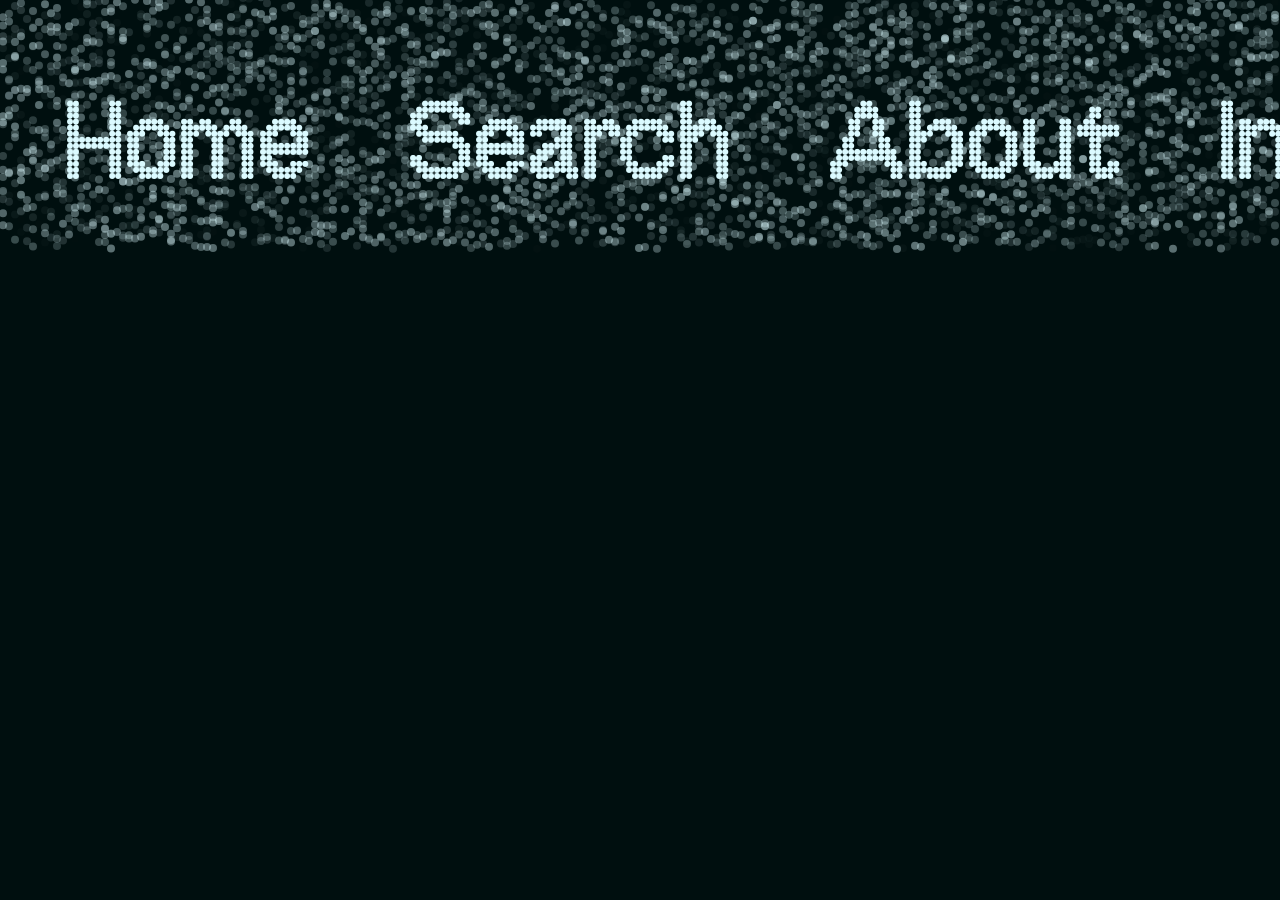
==== index.html @ 5e633cd1 "Premier commit, ajout des fichiers initiaux" ====
<!DOCTYPE html>
<html lang="en">
<head>
    <meta charset="UTF-8">
    <meta name="viewport" content="width=device-width, initial-scale=1.0">
    <title>an-art-chist</title>

    <link rel="stylesheet" href="style.css" />

</head>
<body>


  <canvas id="textCanvas"></canvas>


  <div class="vu">
    <nav>
      <button>Home</button>
      <button>Search</button>
      <button>About</button>
      <button>Index</button>
    </nav>
  </div>





  <!--
  <div class="para">

    <p>Lorem ipsum dolor sit amet consectetur adipisicing elit. Saepe, distinctio? Lorem ipsum dolor, sit amet consectetur adipisicing elit. Repellat fugit, quam facere explicabo repudiandae eligendi excepturi eveniet </p>
    <p>Lorem ipsum dolor sit amet consectetur adipisicing elit. Saepe, distinctio? Lorem ipsum dolor, sit amet consectetur adipisicing elit. Repellat fugit, quam facere explicabo repudiandae eligendi excepturi eveniet </p>
    <p>Lorem ipsum dolor sit amet consectetur adipisicing elit. Saepe, distinctio? Lorem ipsum dolor, sit amet consectetur adipisicing elit. Repellat fugit, quam facere explicabo repudiandae eligendi excepturi eveniet </p>

  </div>
  -->
  
  
  
  <!-- SCÈNE PRINCIPALE -->
  <main class="scene">

    <!-- CONTENEUR CENTRAL -->
    <div class="cluster">

      <!-- CONTENEUR DE MENUS FIXE 
      <div class="header-menu">
        <nav class="menu menu-projects">Projects</nav>
        <nav class="menu menu-research">Research</nav>
        <nav class="menu menu-studio">About</nav>
        <nav class="menu menu-contact">Contact</nav>
      </div> -->




      <!-- IMAGES -->
      <figure class="panel size-lg">
        <img src="image/1.webp" alt="Photographie 1">
      </figure>

      <figure class="panel size-sm">
        <img src="image/2.webp" alt="Photographie 2">
      </figure>

      <figure class="panel size-md">
        <img src="image/3.webp" alt="Photographie 3">
      </figure>

      <figure class="panel size-lg">
        <img src="image/4.webp" alt="Photographie 4">
      </figure>

      <figure class="panel size-sm">
        <img src="image/5.webp" alt="Photographie 5">
      </figure>

      <figure class="panel size-sm">
        <img src="image/6.webp" alt="Photographie 6">
      </figure>

      <figure class="panel size-sm">
        <img src="image/7.webp" alt="Photographie 7">
      </figure>

      <figure class="panel size-sm">
        <img src="image/8.webp" alt="Photographie 8">
      </figure>

      <figure class="panel size-sm">
        <img src="image/9.webp" alt="Photographie 9">
      </figure>

      <figure class="panel size-sm">
        <img src="image/10.webp" alt="Photographie 10">
      </figure>

      <figure class="panel size-sm">
        <img src="image/11.webp" alt="Photographie 11">
      </figure>

      <figure class="panel size-sm">
        <img src="image/12.webp" alt="Photographie 12">
      </figure>

      <figure class="panel size-sm">
        <img src="image/13.webp" alt="Photographie 13">
      </figure>

      <figure class="panel size-sm">
        <img src="image/14.webp" alt="Photographie 14">
      </figure>

      <figure class="panel size-sm">
        <img src="image/15.webp" alt="Photographie 15">
      </figure>

      <figure class="panel size-sm">
        <img src="image/16.webp" alt="Photographie 16">
      </figure>

      <figure class="panel size-sm">
        <img src="image/17.webp" alt="Photographie 17">
      </figure>

      <figure class="panel size-sm">
        <img src="image/18.webp" alt="Photographie 18">
      </figure>

      <figure class="panel size-sm">
        <img src="image/19.webp" alt="Photographie 19">
      </figure>

      <figure class="panel size-sm">
        <img src="image/20.webp" alt="Photographie 20">
      </figure>

      <figure class="panel size-sm">
        <img src="image/21.webp" alt="Photographie 21">
      </figure>

      <figure class="panel size-sm">
        <img src="image/22.webp" alt="Photographie 22">
      </figure>

      <figure class="panel size-sm">
        <img src="image/23.webp" alt="Photographie 23">
      </figure>

      <figure class="panel size-sm">
        <img src="image/24.webp" alt="Photographie 24">
      </figure>

      <figure class="panel size-sm">
        <img src="image/25.webp" alt="Photographie 25">
      </figure>

      <figure class="panel size-sm">
        <img src="image/26.webp" alt="Photographie 26">
      </figure>

      <figure class="panel size-sm">
        <img src="image/27.webp" alt="Photographie 27">
      </figure>

      <figure class="panel size-sm">
        <img src="image/28.webp" alt="Photographie 28">
      </figure>

      <figure class="panel size-sm">
        <img src="image/29.webp" alt="Photographie 29">
      </figure>

      <figure class="panel size-sm">
        <img src="image/30.webp" alt="Photographie 30">
      </figure>

      <figure class="panel size-sm">
        <img src="image/31.webp" alt="Photographie 31">
      </figure>

      <figure class="panel size-sm">
        <img src="image/32.webp" alt="Photographie 32">
      </figure>

      <figure class="panel size-sm">
        <img src="image/33.webp" alt="Photographie 33">
      </figure>

      <figure class="panel size-sm">
        <img src="image/34.webp" alt="Photographie 34">
      </figure>

      <figure class="panel size-sm">
        <img src="image/35.webp" alt="Photographie 35">
      </figure>

      <figure class="panel size-sm">
        <img src="image/36.webp" alt="Photographie 36">
      </figure>

      <figure class="panel size-sm">
        <img src="image/37.webp" alt="Photographie 37">
      </figure>

      <figure class="panel size-sm">
        <img src="image/38.webp" alt="Photographie 38">
      </figure>

      <figure class="panel size-sm">
        <img src="image/39.webp" alt="Photographie 39">
      </figure>

      <figure class="panel size-sm">
        <img src="image/40.webp" alt="Photographie 40">
      </figure>

      <figure class="panel size-sm">
        <img src="image/41.webp" alt="Photographie 41">
      </figure>

      <figure class="panel size-sm">
        <img src="image/42.webp" alt="Photographie 42">
      </figure>

      <figure class="panel size-sm">
        <img src="image/43.webp" alt="Photographie 43">
      </figure>

      <figure class="panel size-sm">
        <img src="image/44.webp" alt="Photographie 44">
      </figure>

      <figure class="panel size-sm">
        <img src="image/45.webp" alt="Photographie 45">
      </figure>

      <figure class="panel size-sm">
        <img src="image/46.webp" alt="Photographie 46">
      </figure>

      <figure class="panel size-sm">
        <img src="image/47.webp" alt="Photographie 47">
      </figure>

      <figure class="panel size-sm">
        <img src="image/48.webp" alt="Photographie 48">
      </figure>

      <figure class="panel size-sm">
        <img src="image/49.webp" alt="Photographie 49">
      </figure>

      <figure class="panel size-sm">
        <img src="image/50.webp" alt="Photographie 50">
      </figure>

      <figure class="panel size-sm">
        <img src="image/51.webp" alt="Photographie 51">
      </figure>

      <figure class="panel size-sm">
        <img src="image/52.webp" alt="Photographie 52">
      </figure>



      <!-- tu peux en ajouter autant que tu veux -->
      
    </div>

  </main>











  <script src="functionality.js"></script>

</body>
</html>
---- style.css ----
@font-face {
  font-family: "Glitch";
  src: url("./Glitch-Demo.ttf") format("truetype");
  font-weight: normal;
  font-style: normal;
}

@font-face {
  font-family: "OffBit";
  src: url("./OffBit-Regular.ttf") format("truetype");
  font-weight: normal;
  font-style: normal;
}

@font-face {
  font-family: "DotBold";
  src: url("./OffBit-DotBold.ttf") format("truetype");
  font-weight: normal;
  font-style: normal;
}





/* === BODY === */
body {
  margin: 0;
  padding: 0;
  background: #000f0f;
  font-family: sans-serif;
  overflow: hidden;
}


.vu {
  position: fixed;
  top: 10%;
  left: 5%;
  display: flex;
  gap: 1rem; /* espace entre les boutons */
  font-family: "DotBold", monospace;
}

.vu nav {
  display: flex;
  gap: 1rem;
  text-align: center;
}

.vu button {
  font-size: 7rem; 
  color: #dbfaff;
  background: none;
  border: none;
  padding: 0;
  margin-right: 5rem;
  font-family: "DotBold", monospace;
  cursor: default;
  
  opacity: 0;           /* texte invisible par défaut */
  transition: opacity 1s ease; /* apparition douce */
}




canvas {
  position: absolute;
  top: 0;
  left: 0;
}





/*
.para {
  position: fixed;
  top: 20%;
  left: 5%;
  display: flex;
  color: #3b3b3b;
  font-family: monospace;
  font-size: 1rem;
  width: 50%;
}


.para p {

  width: 250px;
  margin-right: 2.5rem;

}
*/



.empty {
  width: 100%;
  height: 100%;
  background: transparent; /* juste vide */
}



/* === SCÈNE ET GRILLE === */
.scene {
  position: fixed;
  width: 95vw;
  height: 100vh;
  display: grid;
  grid-template-columns: repeat(auto-fill, minmax(50px, 1fr)); /* colonnes adaptatives */
  grid-auto-rows: 50px; /* toutes les images carrées */
  gap: 10px;             /* espace entre les images */
  padding: 10px;          /* petit padding autour de la grille */
  box-sizing: border-box;
  margin-left: 0%;
  margin-top: 25%;

}




/* Cluster n’a plus besoin de position */
.cluster {
  display: contents;
}

/* === PANELS === */
.panel {
  width: 100%;
  height: 100%;
  border-radius: 50%;
  overflow: hidden;
  cursor: pointer;
}














/* --- ANIMATION APPARITION PANELS --- */
.panel {
  position: relative;
}

/* image cachée au début */
.panel img {
  width: 100%;
  height: 100%;
  object-fit: cover;
  display: block;
  opacity: 0;
  transform: scale(0.96);
  transition: opacity 0.7s ease, transform 0.7s ease;
}

/* bordure épaisse et ronde */
.panel::before {
  content: "";
  position: absolute;
  inset: 0;
  border-radius: 50%;
  border: 3px solid white; /* bordure épaisse */
  opacity: 0;
  transform: rotate(0deg);
}

/* état "loading" : la bordure tourne UNE FOIS puis reste */
.panel.is-loading::before {
  opacity: 1;
  animation: spinBorderOnce 0.8s linear forwards; /* une seule rotation */
}

/* état "visible" : image apparaît */
.panel.is-visible img {
  opacity: 1;
  transform: scale(1);
}

/* quand l’image est visible → on enlève la bordure */
.panel.is-visible::before {
  opacity: 0;
}

/* animation rotation unique */
@keyframes spinBorderOnce {
  to {
    transform: rotate(360deg);
  }
}
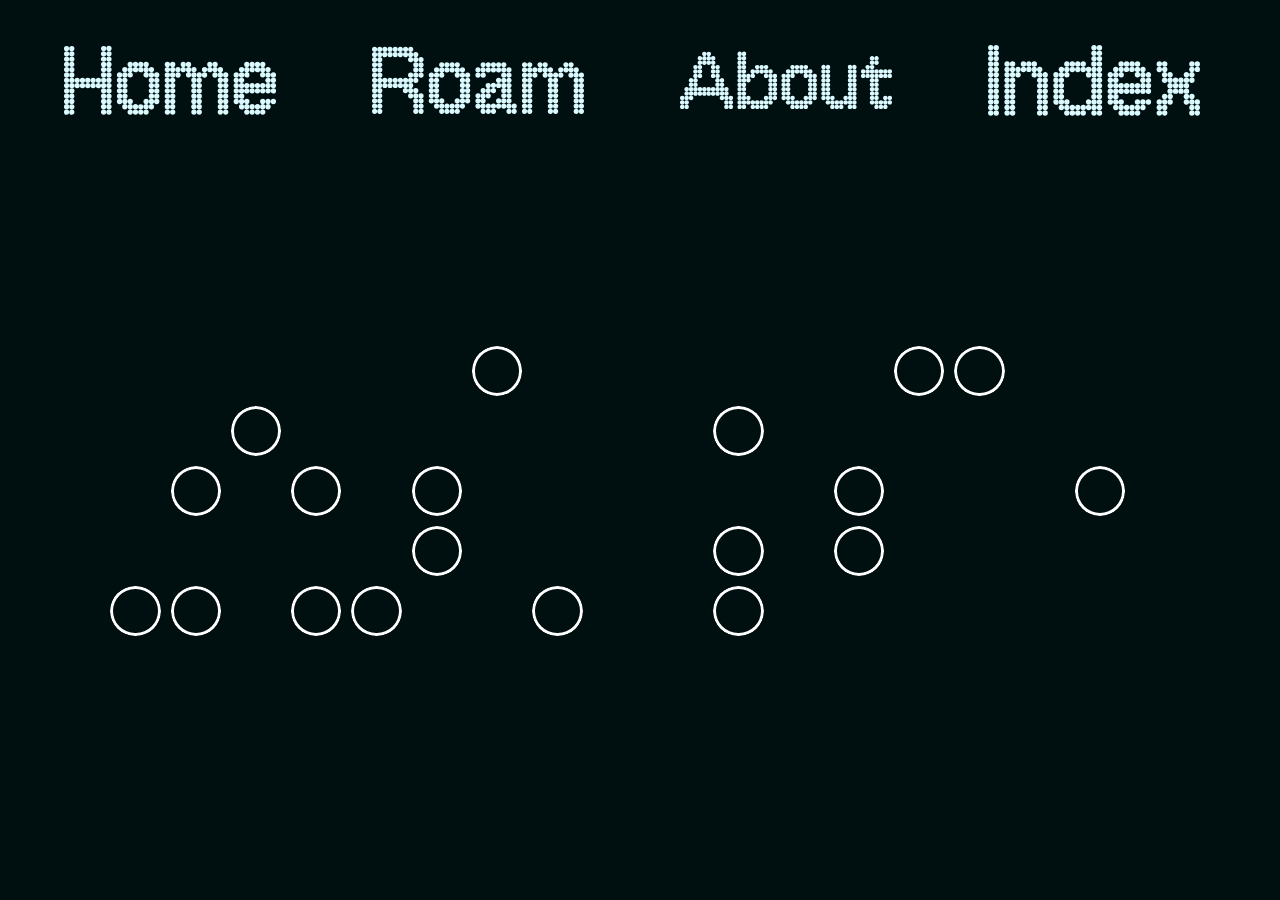
==== commit 6eb8de2c: "MAJ Photos" ====
--- a/index.html
+++ b/index.html
@@ -11,17 +11,28 @@
 <body>
 
 
-  <canvas id="textCanvas"></canvas>
 
 
   <div class="vu">
     <nav>
-      <button>Home</button>
-      <button>Search</button>
-      <button>About</button>
-      <button>Index</button>
+      <a href="#" class="nav-item">
+        <img src="./Home.svg" alt="Home" class="nav-svg" />
+      </a>
+
+      <a href="#" class="nav-item">
+        <img src="./Research.svg" alt="Research" class="nav-svg" />
+      </a>
+
+      <a href="#" class="nav-item">
+        <img src="./About.svg" alt="About" class="nav-svg" />
+      </a>
+
+      <a href="#" class="nav-item">
+        <img src="./Index.svg" alt="Index" class="nav-svg" />
+      </a>
     </nav>
   </div>
+
 
 
 
--- a/style.css
+++ b/style.css
@@ -35,13 +35,19 @@
 }
 
 
+
+
+
+
+
+
+
 .vu {
   position: fixed;
-  top: 10%;
+  top: 5%;
   left: 5%;
   display: flex;
-  gap: 1rem; /* espace entre les boutons */
-  font-family: "DotBold", monospace;
+  gap: 1.5rem; /* espace global */
 }
 
 .vu nav {
@@ -50,28 +56,25 @@
   text-align: center;
 }
 
-.vu button {
-  font-size: 7rem; 
+/* ancien button => maintenant tes liens ou containers SVG */
+.vu .nav-item {
+  display: inline-flex;
+  margin-right: 5rem; /* garde exactement ton ancien spacing */
+  cursor: default;
   color: #dbfaff;
-  background: none;
-  border: none;
-  padding: 0;
-  margin-right: 5rem;
-  font-family: "DotBold", monospace;
-  cursor: default;
-  
-  opacity: 0;           /* texte invisible par défaut */
-  transition: opacity 1s ease; /* apparition douce */
-}
-
-
-
-
-canvas {
-  position: absolute;
-  top: 0;
-  left: 0;
-}
+
+
+}
+
+/* le svg injecté */
+.vu .nav-item svg {
+  height: 10rem; /* prend toute la hauteur du container */
+  width: auto;  /* largeur proportionnelle */
+  display: block;
+
+}
+
+
 
 
 
@@ -97,6 +100,9 @@
 
 }
 */
+
+
+
 
 
 
@@ -125,8 +131,6 @@
 }
 
 
-
-
 /* Cluster n’a plus besoin de position */
 .cluster {
   display: contents;
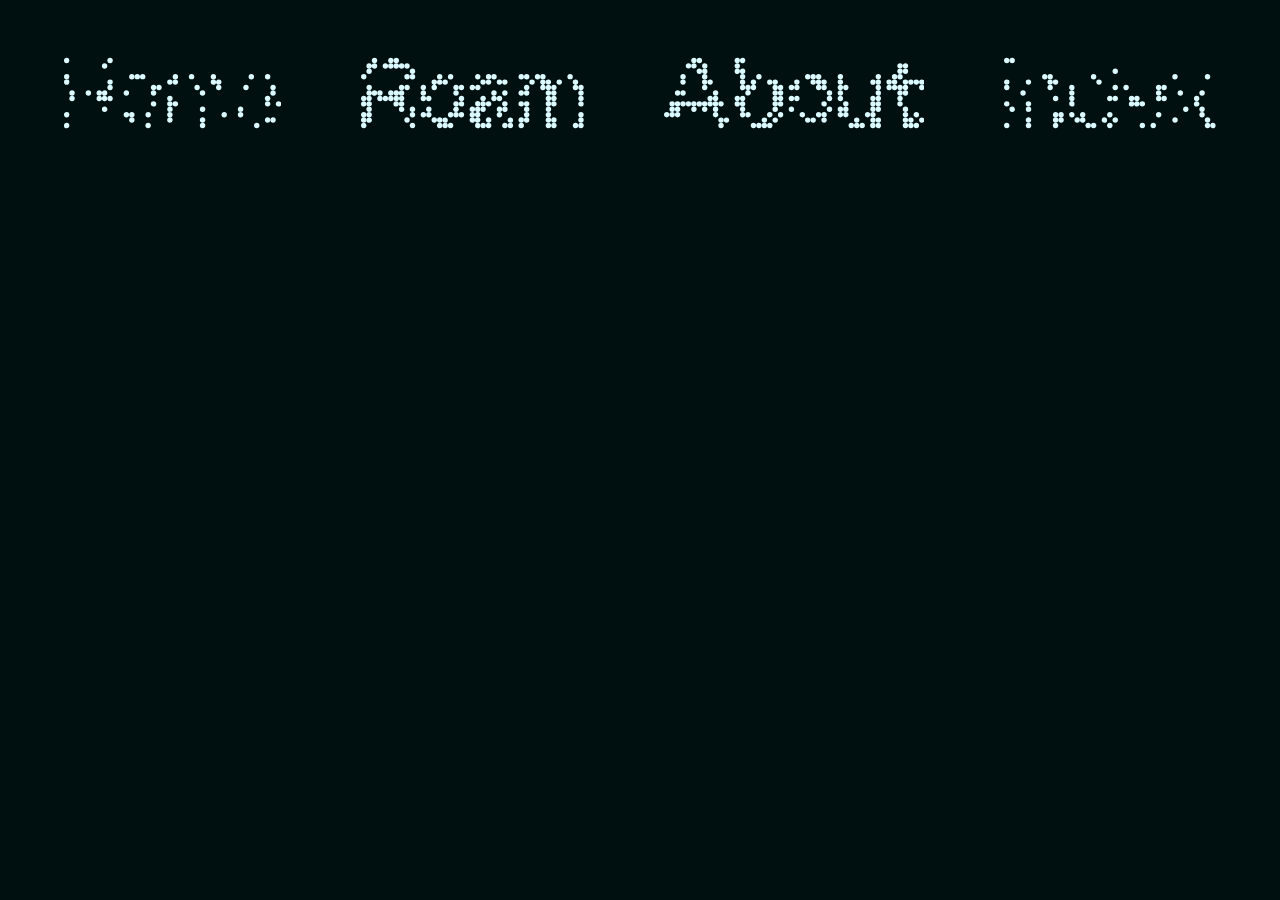
==== commit cb861293: "Navigation" ====
--- a/index.html
+++ b/index.html
@@ -15,19 +15,19 @@
 
   <div class="vu">
     <nav>
-      <a href="#" class="nav-item">
+      <a href="index.html" class="nav-item">
         <img src="./Home.svg" alt="Home" class="nav-svg" />
       </a>
 
-      <a href="#" class="nav-item">
+      <a href="research.html" class="nav-item">
         <img src="./Research.svg" alt="Research" class="nav-svg" />
       </a>
 
-      <a href="#" class="nav-item">
+      <a href="about.html" class="nav-item">
         <img src="./About.svg" alt="About" class="nav-svg" />
       </a>
 
-      <a href="#" class="nav-item">
+      <a href="table.html" class="nav-item">
         <img src="./Index.svg" alt="Index" class="nav-svg" />
       </a>
     </nav>
--- a/style.css
+++ b/style.css
@@ -42,37 +42,66 @@
 
 
 
+
+
 .vu {
   position: fixed;
   top: 5%;
   left: 5%;
   display: flex;
-  gap: 1.5rem; /* espace global */
+  gap: 1.5rem;
 }
 
 .vu nav {
   display: flex;
   gap: 1rem;
   text-align: center;
-}
-
-/* ancien button => maintenant tes liens ou containers SVG */
+  height: 6rem;
+}
+
 .vu .nav-item {
   display: inline-flex;
-  margin-right: 5rem; /* garde exactement ton ancien spacing */
-  cursor: default;
-  color: #dbfaff;
-
-
-}
-
-/* le svg injecté */
+  cursor: pointer;
+  margin-right: 4rem;
+  opacity: 0; /* parent invisible par défaut */
+}
+
+/* cacher l'image avant le remplacement */
+.vu .nav-item img.nav-svg {
+  display: block;
+  width: 100%;
+  height: auto;
+  opacity: 0; /* invisible jusqu'à remplacement */
+}
+
+/* SVG invisibles de base */
 .vu .nav-item svg {
-  height: 10rem; /* prend toute la hauteur du container */
-  width: auto;  /* largeur proportionnelle */
+  width: 100%;
+  height: auto;
   display: block;
-
-}
+  opacity: 0;
+}
+
+/* état visible */
+.vu .nav-item.is-visible {
+  opacity: 1;
+}
+
+.vu .nav-item.is-visible svg {
+  opacity: 1;
+}
+
+/* optionnel : état "loading" avant apparition */
+.vu .nav-item.svg-loading {
+  opacity: 0; /* léger fade avant l’animation complète */
+}
+
+
+
+
+
+
+
 
 
 
@@ -100,6 +129,9 @@
 
 }
 */
+
+
+
 
 
 
@@ -146,18 +178,6 @@
 }
 
 
-
-
-
-
-
-
-
-
-
-
-
-
 /* --- ANIMATION APPARITION PANELS --- */
 .panel {
   position: relative;
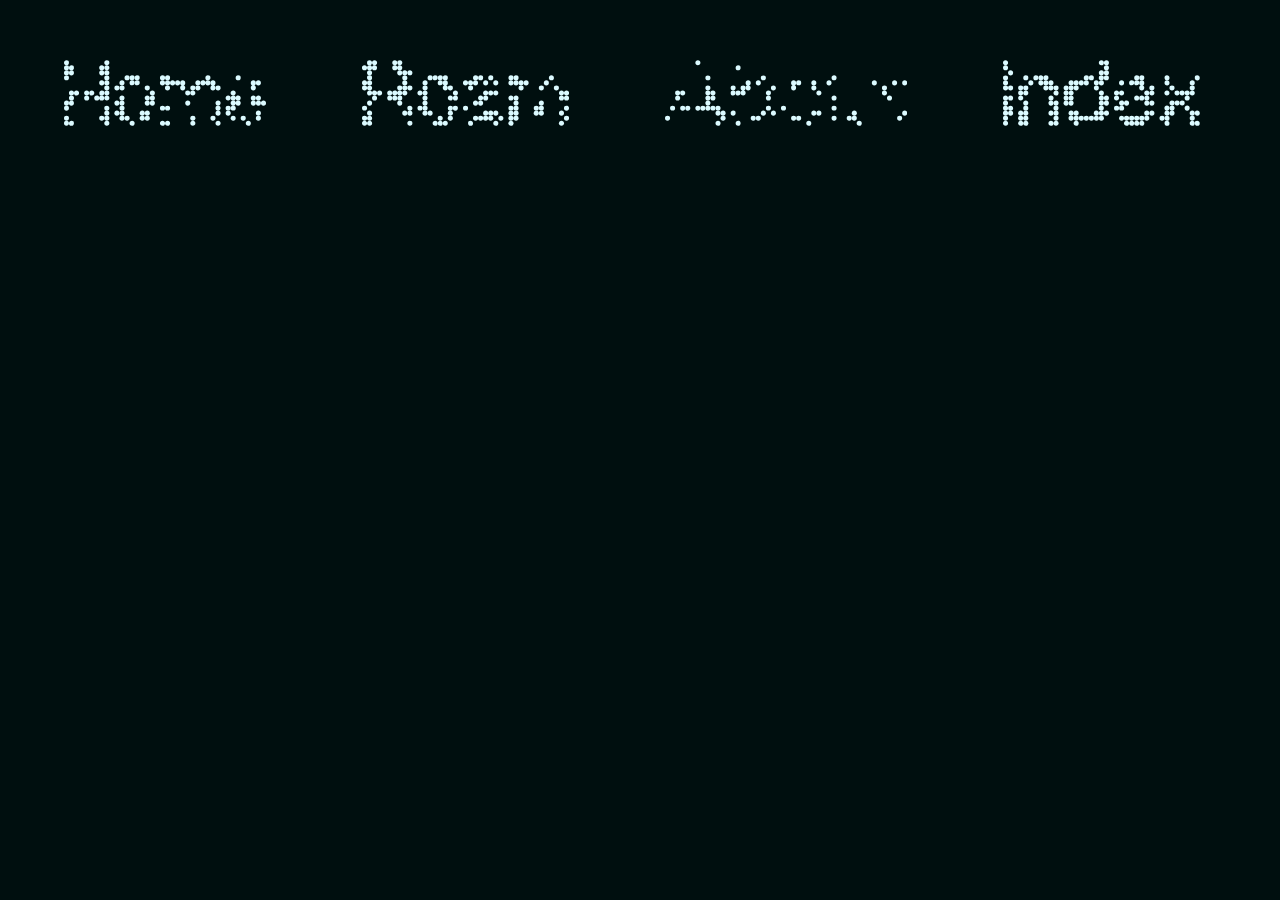
==== commit 852b2fdd: "MAJ" ====
--- a/index.html
+++ b/index.html
@@ -48,7 +48,9 @@
   </div>
   -->
   
-  
+  <div class="amateur">
+    <p></p>
+  </div>
   
   <!-- SCÈNE PRINCIPALE -->
   <main class="scene">
--- a/style.css
+++ b/style.css
@@ -10,6 +10,13 @@
 @font-face {
   font-family: "OffBit";
   src: url("./OffBit-Regular.ttf") format("truetype");
+  font-weight: normal;
+  font-style: normal;
+}
+
+@font-face {
+  font-family: "OffDot";
+  src: url("./OffBit-Dot.ttf") format("truetype");
   font-weight: normal;
   font-style: normal;
 }
@@ -62,7 +69,7 @@
 .vu .nav-item {
   display: inline-flex;
   cursor: pointer;
-  margin-right: 4rem;
+  margin-right: 5rem;
   opacity: 0; /* parent invisible par défaut */
 }
 
@@ -129,6 +136,27 @@
 
 }
 */
+
+
+
+
+
+
+
+
+
+.amateur {
+  position: fixed;
+  top: 40%;
+  color: #dbfaff;
+  font-family: "OffDot", monospace;
+  font-size: 1rem;
+  width: 100%;
+  word-spacing: 18rem;
+  text-align: center;
+  letter-spacing: 1px;
+  color: transparent;
+}
 
 
 
@@ -205,6 +233,9 @@
   transform: rotate(0deg);
 }
 
+
+
+
 /* état "loading" : la bordure tourne UNE FOIS puis reste */
 .panel.is-loading::before {
   opacity: 1;
@@ -228,3 +259,5 @@
     transform: rotate(360deg);
   }
 }
+
+
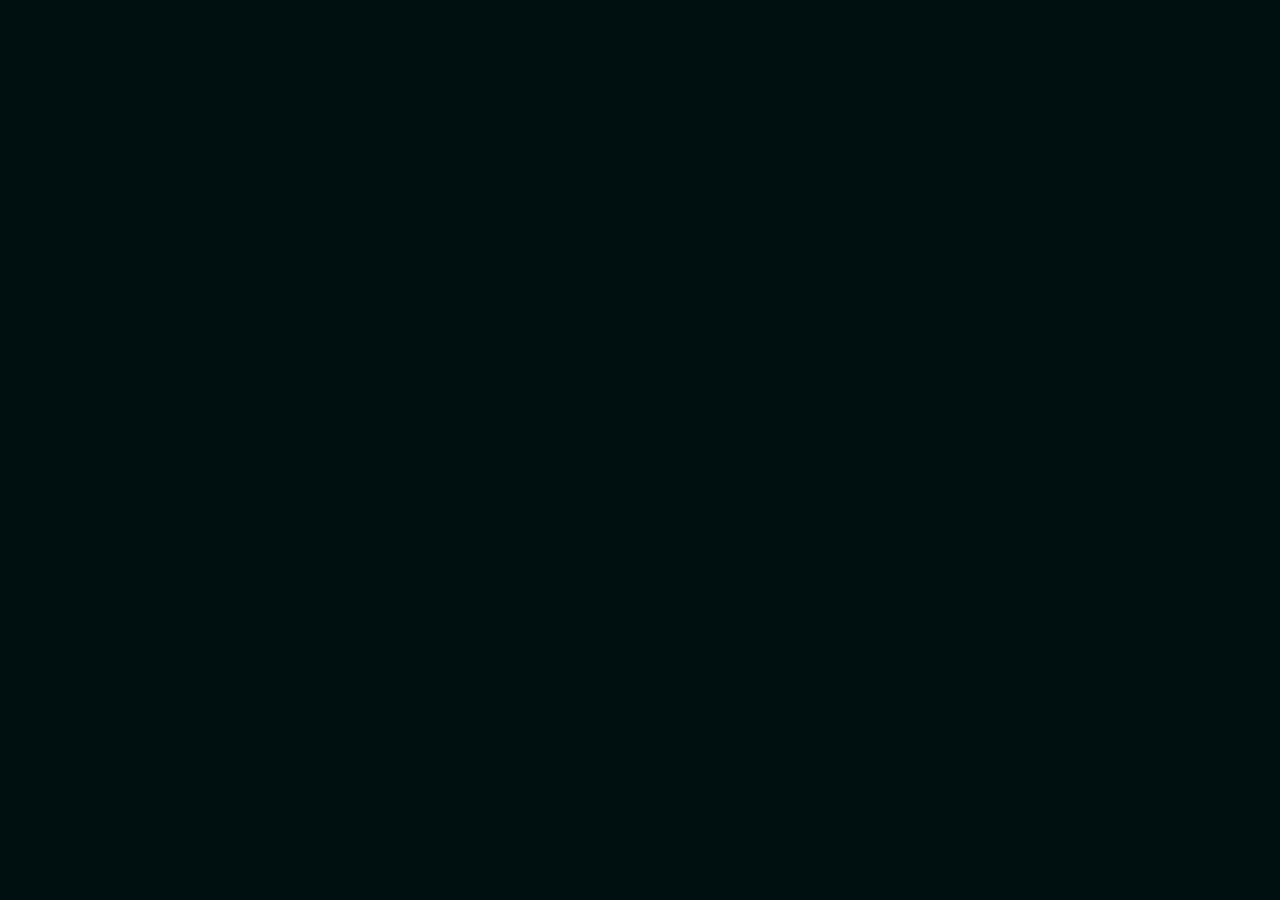
==== commit d82cdd32: "Ajout de loading animation" ====
--- a/index.html
+++ b/index.html
@@ -12,6 +12,8 @@
 
 
 
+
+  <div class="load"><img src="./Anartkist.svg" alt="loading"></div>
 
   <div class="vu">
     <nav>
--- a/style.css
+++ b/style.css
@@ -39,6 +39,55 @@
   background: #000f0f;
   font-family: sans-serif;
   overflow: hidden;
+}
+
+
+
+
+
+
+
+
+
+
+/* Loader full screen */
+.load {
+  position: fixed;
+  inset: 0; 
+  display: grid;
+  place-items: center; 
+  background-color: #000f0f; 
+  z-index: 9999;
+  opacity: 0; /* 🔹 invisible au départ */
+  pointer-events: none; /* empêche interactions */
+  transition: opacity 1.3s ease; 
+}
+
+/* quand loader actif */
+.load.active {
+  opacity: 1;
+  pointer-events: all;
+}
+
+/* SVG à l'intérieur du loader */
+.load svg {
+  width: min(520px, 70vw);
+  height: auto;
+  opacity: 0; /* 🔹 invisible au départ */
+  fill: currentColor;
+  transition: opacity 1.4s ease, transform 1.8s ease;
+}
+
+/* Animation pièce par pièce */
+.load svg .piece {
+  opacity: 0;
+  transition: opacity 1.2s ease;
+}
+
+/* Optionnel : disparition du loader */
+.load.hidden {
+  opacity: 0;
+  pointer-events: none; 
 }
 
 
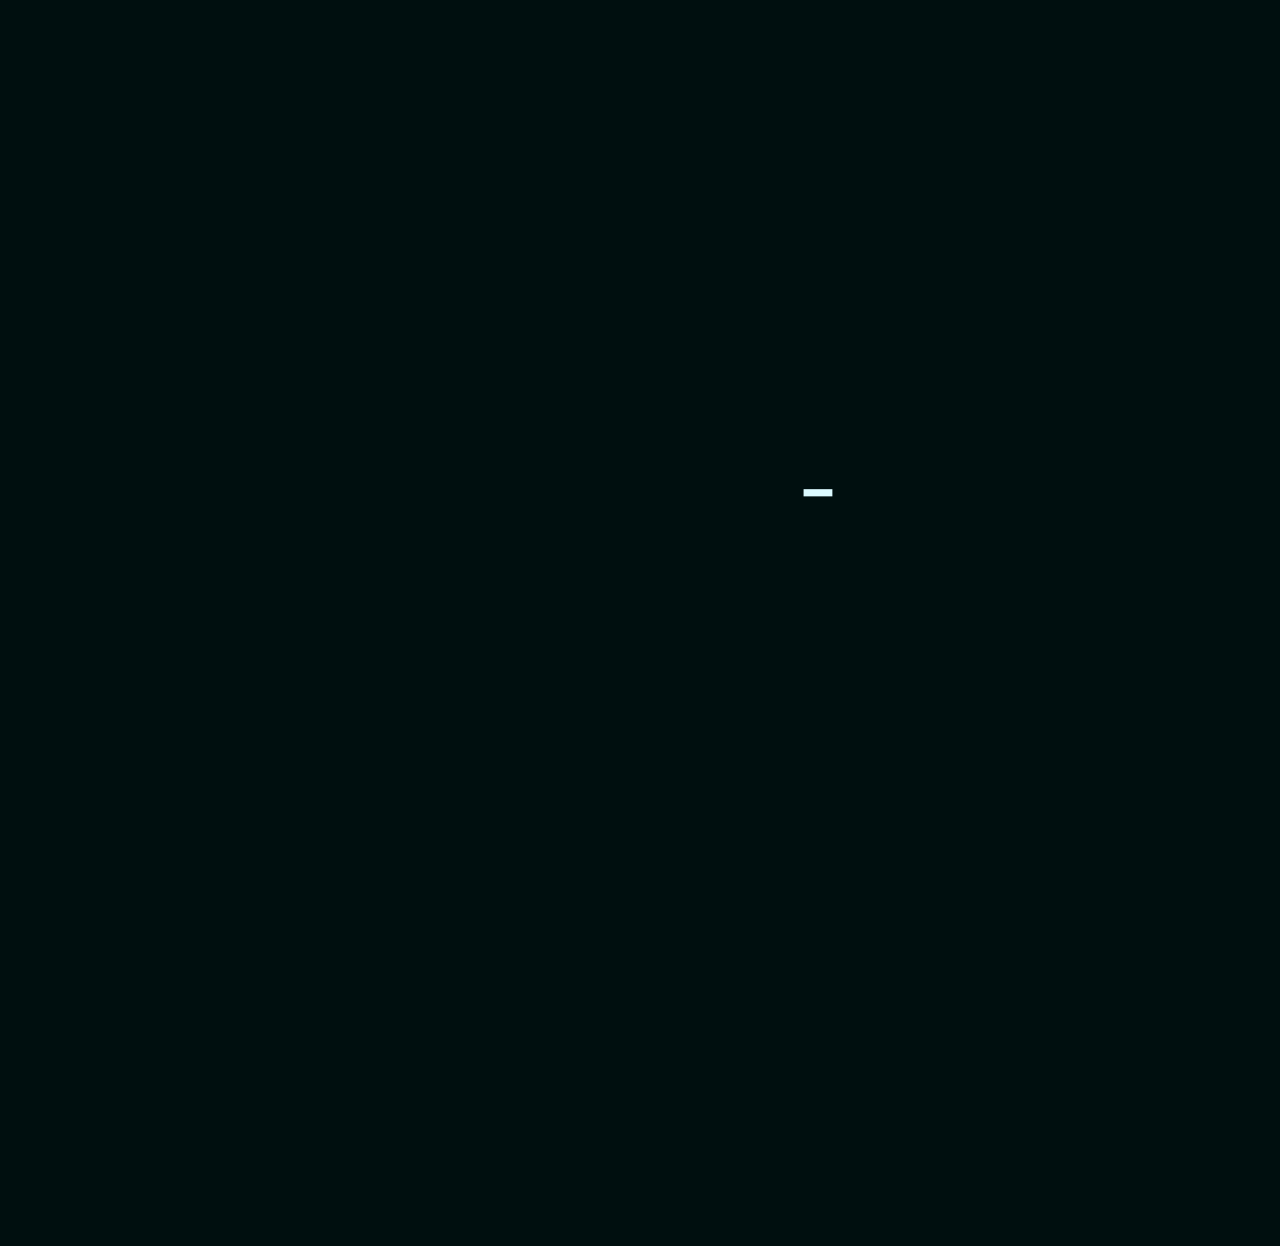
==== commit 999e6e57: "MAJ insp" ====
--- a/index.html
+++ b/index.html
@@ -21,7 +21,7 @@
         <img src="./Home.svg" alt="Home" class="nav-svg" />
       </a>
 
-      <a href="research.html" class="nav-item">
+      <a href="roam.html" class="nav-item">
         <img src="./Research.svg" alt="Research" class="nav-svg" />
       </a>
 
@@ -54,6 +54,11 @@
     <p></p>
   </div>
   
+
+
+  <canvas id="hoverBlobCanvas"></canvas>
+
+
   <!-- SCÈNE PRINCIPALE -->
   <main class="scene">
 
--- a/style.css
+++ b/style.css
@@ -38,7 +38,7 @@
   padding: 0;
   background: #000f0f;
   font-family: sans-serif;
-  overflow: hidden;
+
 }
 
 
@@ -125,7 +125,6 @@
 /* cacher l'image avant le remplacement */
 .vu .nav-item img.nav-svg {
   display: block;
-  width: 100%;
   height: auto;
   opacity: 0; /* invisible jusqu'à remplacement */
 }
@@ -138,6 +137,8 @@
   opacity: 0;
 }
 
+
+
 /* état visible */
 .vu .nav-item.is-visible {
   opacity: 1;
@@ -154,8 +155,11 @@
 
 
 
-
-
+/* classe minim : réduit la taille à 10% */
+.vu .nav-item svg.minim {
+  transform: scale(0.3);
+  transition: transform 0.6s ease;
+}
 
 
 
@@ -195,8 +199,7 @@
 
 
 .amateur {
-  position: fixed;
-  top: 40%;
+  position: absolute;
   color: #dbfaff;
   font-family: "OffDot", monospace;
   font-size: 1rem;
@@ -205,27 +208,22 @@
   text-align: center;
   letter-spacing: 1px;
   color: transparent;
-}
-
-
-
-
-
-
-
-
-
-.empty {
-  width: 100%;
-  height: 100%;
-  background: transparent; /* juste vide */
-}
+  margin-top: 20%;
+}
+
+
+
+
+
+
+
+
 
 
 
 /* === SCÈNE ET GRILLE === */
 .scene {
-  position: fixed;
+  position: absolute;
   width: 95vw;
   height: 100vh;
   display: grid;
@@ -234,8 +232,7 @@
   gap: 10px;             /* espace entre les images */
   padding: 10px;          /* petit padding autour de la grille */
   box-sizing: border-box;
-  margin-left: 0%;
-  margin-top: 25%;
+  margin-top: 15%;
 
 }
 
@@ -252,13 +249,11 @@
   border-radius: 50%;
   overflow: hidden;
   cursor: pointer;
-}
-
-
-/* --- ANIMATION APPARITION PANELS --- */
-.panel {
   position: relative;
-}
+
+}
+
+
 
 /* image cachée au début */
 .panel img {
@@ -302,6 +297,24 @@
   opacity: 0;
 }
 
+
+/* classe maxim : agrandit */
+.panel.maxim {
+  transform: scale(5); /* ajuste si tu veux plus/moins */
+  transition: transform 0.6s ease;
+}
+
+/* === SCÈNE ET GRILLE === */
+.scene.maxim {
+  position: absolute;
+  width: 28vw;
+  transform: scale(1); /* ajuste si tu veux plus/moins */
+  transition: transform 0.6s ease;
+}
+
+
+
+
 /* animation rotation unique */
 @keyframes spinBorderOnce {
   to {
